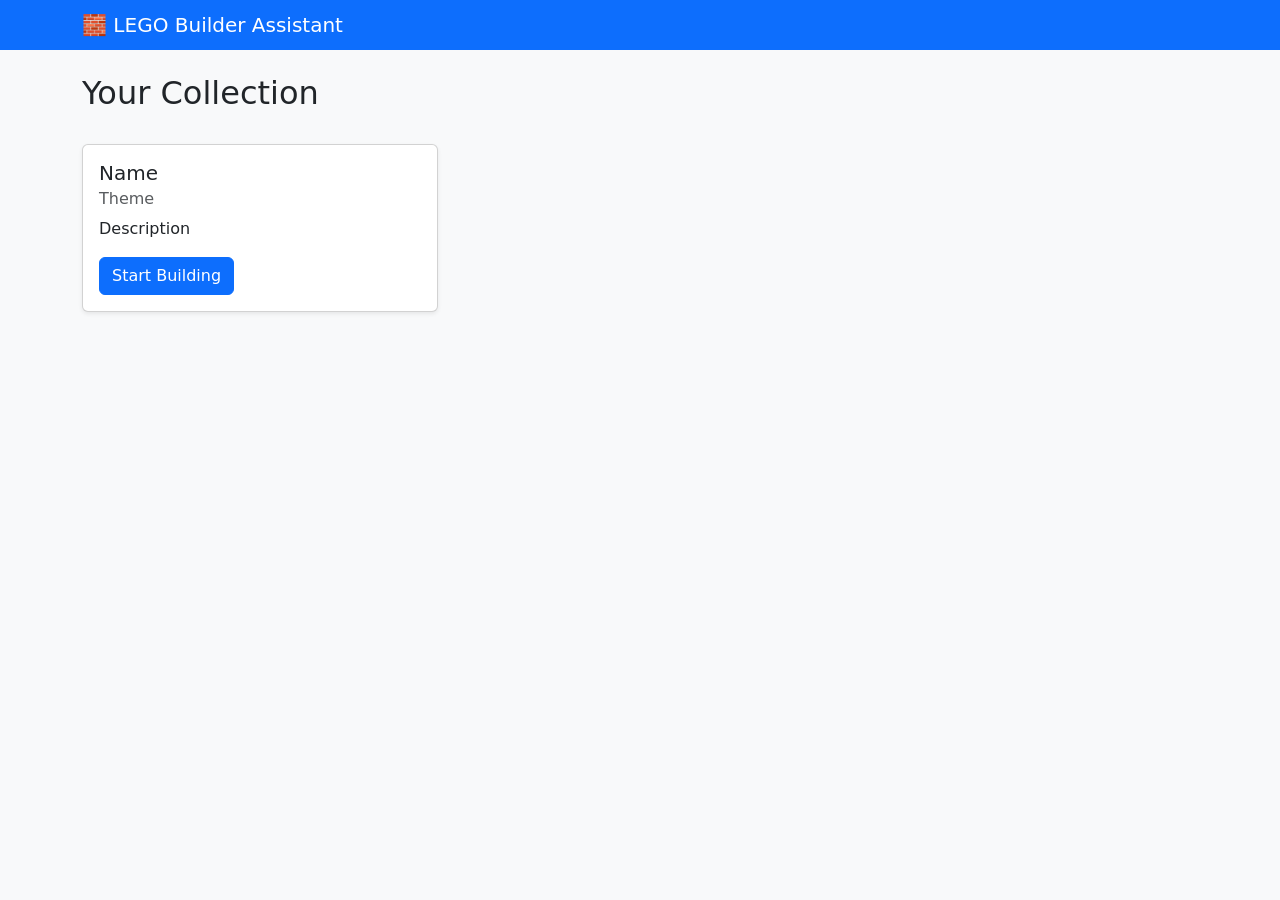
==== src/main/resources/templates/index.html @ 8e02dd12 "initialize Lego Assistant project with basic structure and configurations" ====
<!DOCTYPE html>
<html xmlns:th="http://www.thymeleaf.org">
<head>
    <title>Lego Assistant</title>
    <link href="https://cdn.jsdelivr.net/npm/bootstrap@5.3.0/dist/css/bootstrap.min.css" rel="stylesheet">
</head>
<body class="bg-light">

<nav class="navbar navbar-dark bg-primary mb-4">
    <div class="container">
        <span class="navbar-brand h1 mb-0">🧱 LEGO Builder Assistant</span>
    </div>
</nav>

<div class="container">
    <div class="row">
        <div class="col-12 mb-4">
            <h2>Your Collection</h2>
        </div>
    </div>

    <div class="row">
        <!-- Loop through Lego Sets -->
        <div class="col-md-4" th:each="set : ${legoSets}">
            <div class="card shadow-sm h-100">
                <div class="card-body">
                    <h5 class="card-title" th:text="${set.name}">Name</h5>
                    <h6 class="card-subtitle mb-2 text-muted" th:text="${set.theme}">Theme</h6>
                    <p class="card-text" th:text="${set.description}">Description</p>
                    <a th:href="@{/set/{id}(id=${set.id})}" class="btn btn-primary">Start Building</a>
                </div>
            </div>
        </div>
    </div>
</div>

</body>
</html>
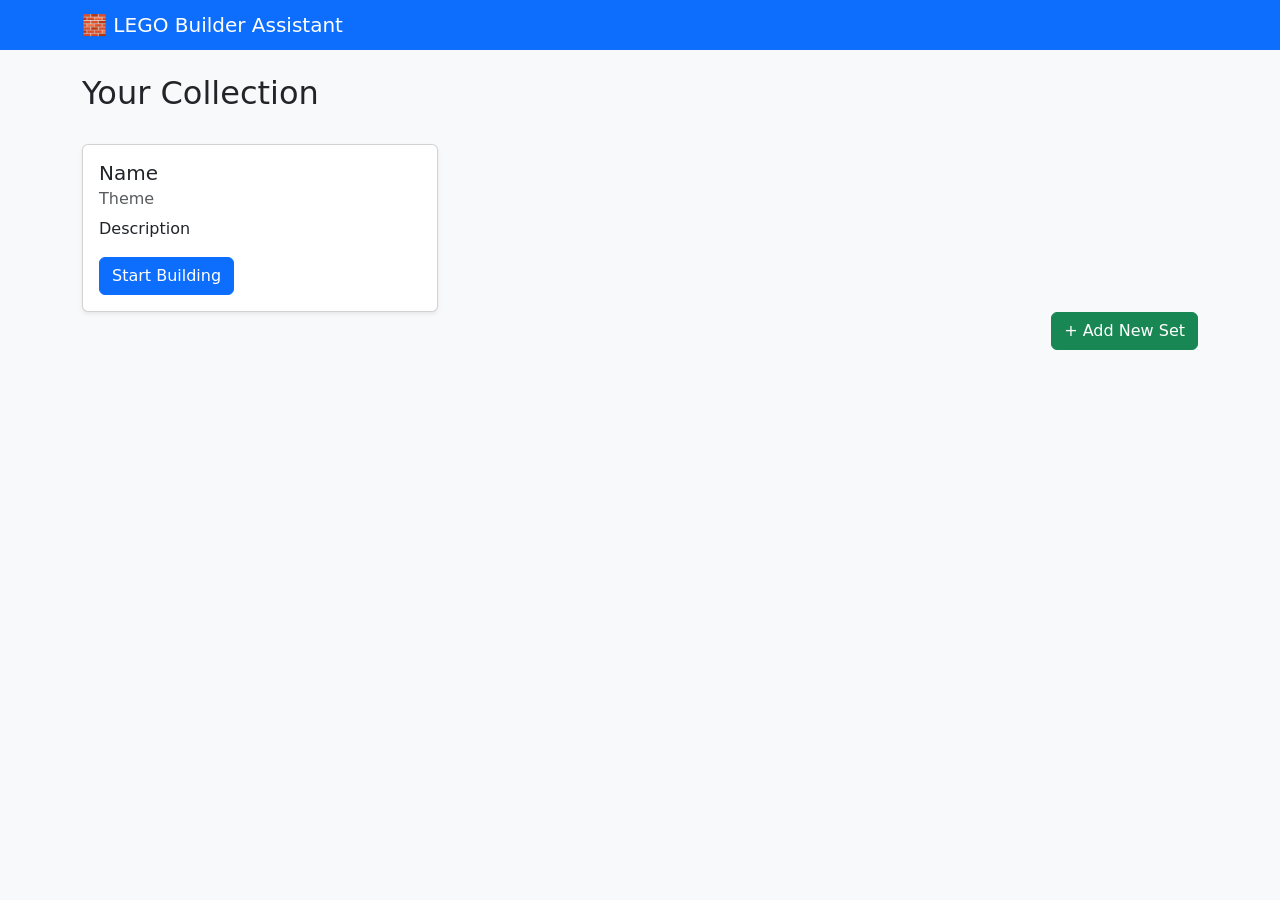
==== commit ad3e484f: "Add file upload functionality and enhance AI processing for LEGO manuals - Implemented file upload f" ====
--- a/src/main/resources/templates/index.html
+++ b/src/main/resources/templates/index.html
@@ -32,6 +32,11 @@
             </div>
         </div>
     </div>
+    <div class="row mb-3">
+        <div class="col-12 text-end">
+            <a href="/upload" class="btn btn-success">+ Add New Set</a>
+        </div>
+    </div>
 </div>
 
 </body>
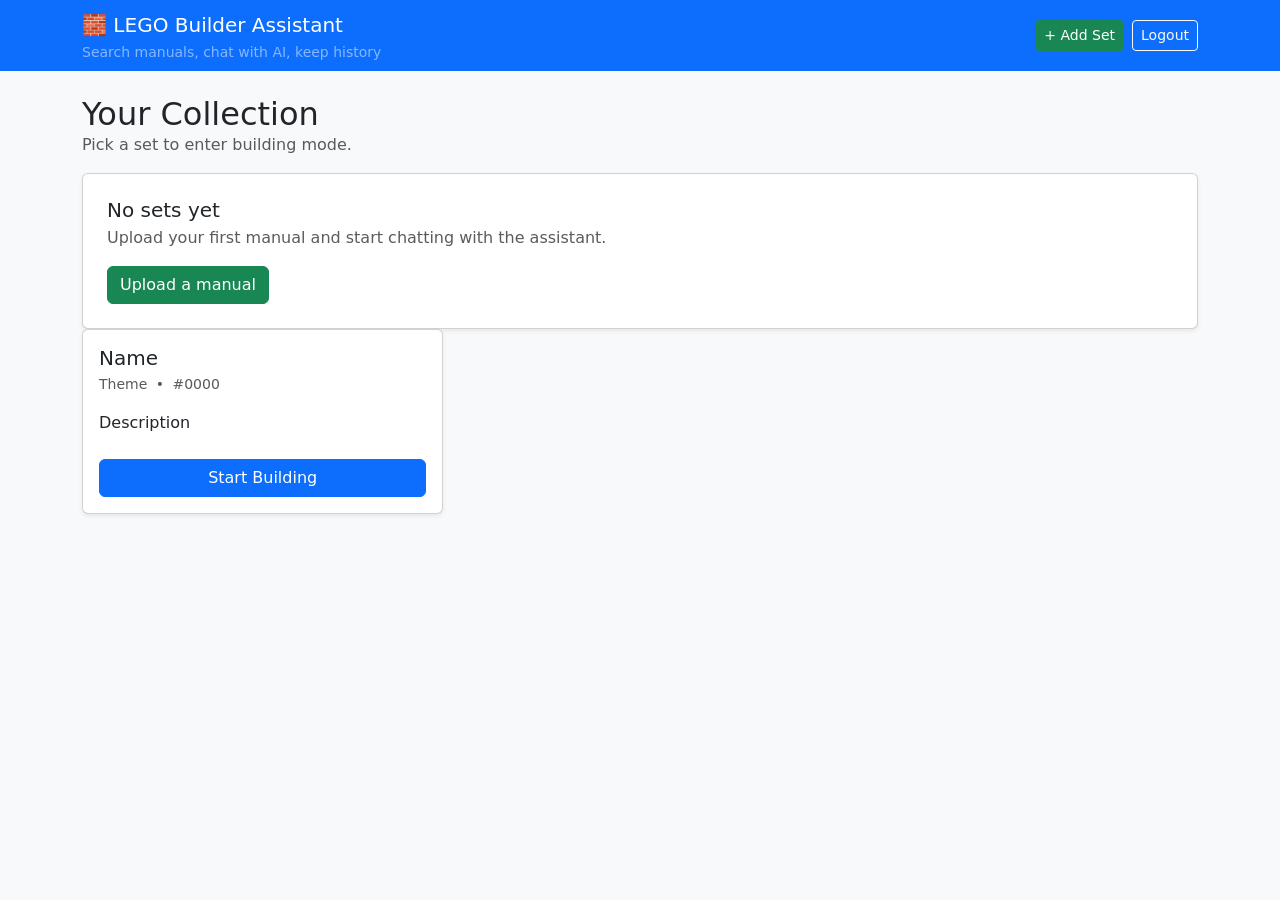
==== commit d008c188: "Implement authentication and upload functionality with validation for LEGO sets" ====
--- a/src/main/resources/templates/index.html
+++ b/src/main/resources/templates/index.html
@@ -1,40 +1,68 @@
 <!DOCTYPE html>
-<html xmlns:th="http://www.thymeleaf.org">
+<html lang="en" xmlns:th="http://www.thymeleaf.org">
 <head>
+    <meta charset="UTF-8">
+    <meta name="viewport" content="width=device-width, initial-scale=1.0">
     <title>Lego Assistant</title>
     <link href="https://cdn.jsdelivr.net/npm/bootstrap@5.3.0/dist/css/bootstrap.min.css" rel="stylesheet">
+    <link rel="stylesheet" href="/css/app.css">
 </head>
-<body class="bg-light">
+<body class="bg-light app-vh">
 
 <nav class="navbar navbar-dark bg-primary mb-4">
-    <div class="container">
-        <span class="navbar-brand h1 mb-0">🧱 LEGO Builder Assistant</span>
+    <div class="container d-flex align-items-center justify-content-between">
+        <div class="d-flex flex-column">
+            <span class="navbar-brand h1 mb-0">🧱 LEGO Builder Assistant</span>
+            <span class="text-white-50 small">Search manuals, chat with AI, keep history</span>
+        </div>
+
+        <div class="d-flex align-items-center gap-2">
+            <a href="/upload" class="btn btn-success btn-sm">+ Add Set</a>
+            <form th:action="@{/logout}" method="post" class="m-0">
+                <button type="submit" class="btn btn-outline-light btn-sm">Logout</button>
+            </form>
+        </div>
     </div>
 </nav>
 
 <div class="container">
-    <div class="row">
-        <div class="col-12 mb-4">
-            <h2>Your Collection</h2>
+    <div class="d-flex flex-column flex-sm-row align-items-sm-center justify-content-between gap-2 mb-3">
+        <div>
+            <h2 class="mb-0">Your Collection</h2>
+            <p class="text-muted mb-0">Pick a set to enter building mode.</p>
         </div>
     </div>
 
-    <div class="row">
-        <!-- Loop through Lego Sets -->
-        <div class="col-md-4" th:each="set : ${legoSets}">
-            <div class="card shadow-sm h-100">
-                <div class="card-body">
-                    <h5 class="card-title" th:text="${set.name}">Name</h5>
-                    <h6 class="card-subtitle mb-2 text-muted" th:text="${set.theme}">Theme</h6>
-                    <p class="card-text" th:text="${set.description}">Description</p>
-                    <a th:href="@{/set/{id}(id=${set.id})}" class="btn btn-primary">Start Building</a>
+    <div th:if="${#lists.isEmpty(legoSets)}" class="card shadow-sm">
+        <div class="card-body p-4">
+            <h5 class="mb-1">No sets yet</h5>
+            <p class="text-muted mb-3">Upload your first manual and start chatting with the assistant.</p>
+            <a href="/upload" class="btn btn-success">Upload a manual</a>
+        </div>
+    </div>
+
+    <div class="row g-3" th:if="${!#lists.isEmpty(legoSets)}">
+        <div class="col-12 col-sm-6 col-lg-4" th:each="set : ${legoSets}">
+            <div class="card shadow-sm set-card">
+                <div class="card-body d-flex flex-column">
+                    <div class="d-flex align-items-start justify-content-between gap-2">
+                        <div>
+                            <h5 class="card-title mb-1" th:text="${set.name}">Name</h5>
+                            <div class="text-muted small">
+                                <span th:text="${set.theme}">Theme</span>
+                                <span class="mx-1">•</span>
+                                <span>#<span th:text="${set.setNumber}">0000</span></span>
+                            </div>
+                        </div>
+                    </div>
+
+                    <p class="card-text mt-3 mb-4" th:text="${set.description}">Description</p>
+
+                    <div class="mt-auto">
+                        <a th:href="@{/set/{id}(id=${set.id})}" class="btn btn-primary w-100">Start Building</a>
+                    </div>
                 </div>
             </div>
-        </div>
-    </div>
-    <div class="row mb-3">
-        <div class="col-12 text-end">
-            <a href="/upload" class="btn btn-success">+ Add New Set</a>
         </div>
     </div>
 </div>
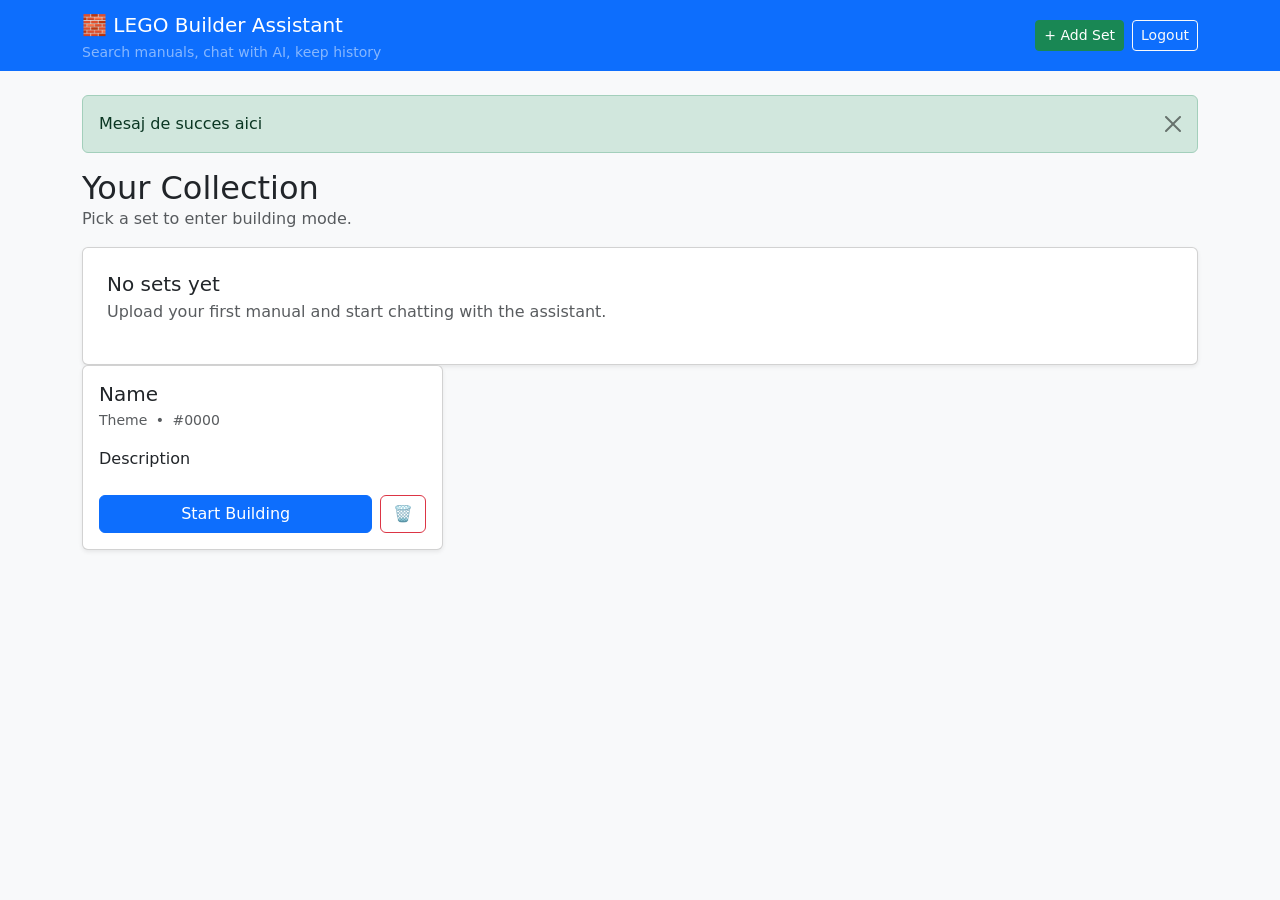
==== commit a57b9d90: "AWS update" ====
--- a/src/main/resources/templates/index.html
+++ b/src/main/resources/templates/index.html
@@ -26,6 +26,11 @@
 </nav>
 
 <div class="container">
+    <div th:if="${message}" class="alert alert-success alert-dismissible fade show" role="alert">
+        <span th:text="${message}">Mesaj de succes aici</span>
+        <button type="button" class="btn-close" data-bs-dismiss="alert" aria-label="Close"></button>
+    </div>
+
     <div class="d-flex flex-column flex-sm-row align-items-sm-center justify-content-between gap-2 mb-3">
         <div>
             <h2 class="mb-0">Your Collection</h2>
@@ -37,13 +42,12 @@
         <div class="card-body p-4">
             <h5 class="mb-1">No sets yet</h5>
             <p class="text-muted mb-3">Upload your first manual and start chatting with the assistant.</p>
-            <a href="/upload" class="btn btn-success">Upload a manual</a>
         </div>
     </div>
 
     <div class="row g-3" th:if="${!#lists.isEmpty(legoSets)}">
         <div class="col-12 col-sm-6 col-lg-4" th:each="set : ${legoSets}">
-            <div class="card shadow-sm set-card">
+            <div class="card shadow-sm set-card h-100">
                 <div class="card-body d-flex flex-column">
                     <div class="d-flex align-items-start justify-content-between gap-2">
                         <div>
@@ -58,14 +62,25 @@
 
                     <p class="card-text mt-3 mb-4" th:text="${set.description}">Description</p>
 
-                    <div class="mt-auto">
-                        <a th:href="@{/set/{id}(id=${set.id})}" class="btn btn-primary w-100">Start Building</a>
+                    <!-- Aici am integrat butonul de stergere langa cel de Start Building -->
+                    <div class="mt-auto d-flex gap-2">
+                        <a th:href="@{/set/{id}(id=${set.id})}" class="btn btn-primary flex-grow-1">Start Building</a>
+
+                        <form th:action="@{/set/{id}/delete(id=${set.id})}" method="post" class="m-0"
+                              onsubmit="return confirm('Ești sigur că vrei să ștergi acest set? Această acțiune este ireversibilă!');">
+                            <button type="submit" class="btn btn-outline-danger" title="Șterge Set">
+                                🗑️
+                            </button>
+                        </form>
                     </div>
+
                 </div>
             </div>
         </div>
     </div>
 </div>
 
+<!-- Am adaugat scriptul de Bootstrap la final pentru ca functionalitatea "x" (inchidere alerta) sa mearga -->
+<script src="https://cdn.jsdelivr.net/npm/bootstrap@5.3.0/dist/js/bootstrap.bundle.min.js"></script>
 </body>
 </html>
